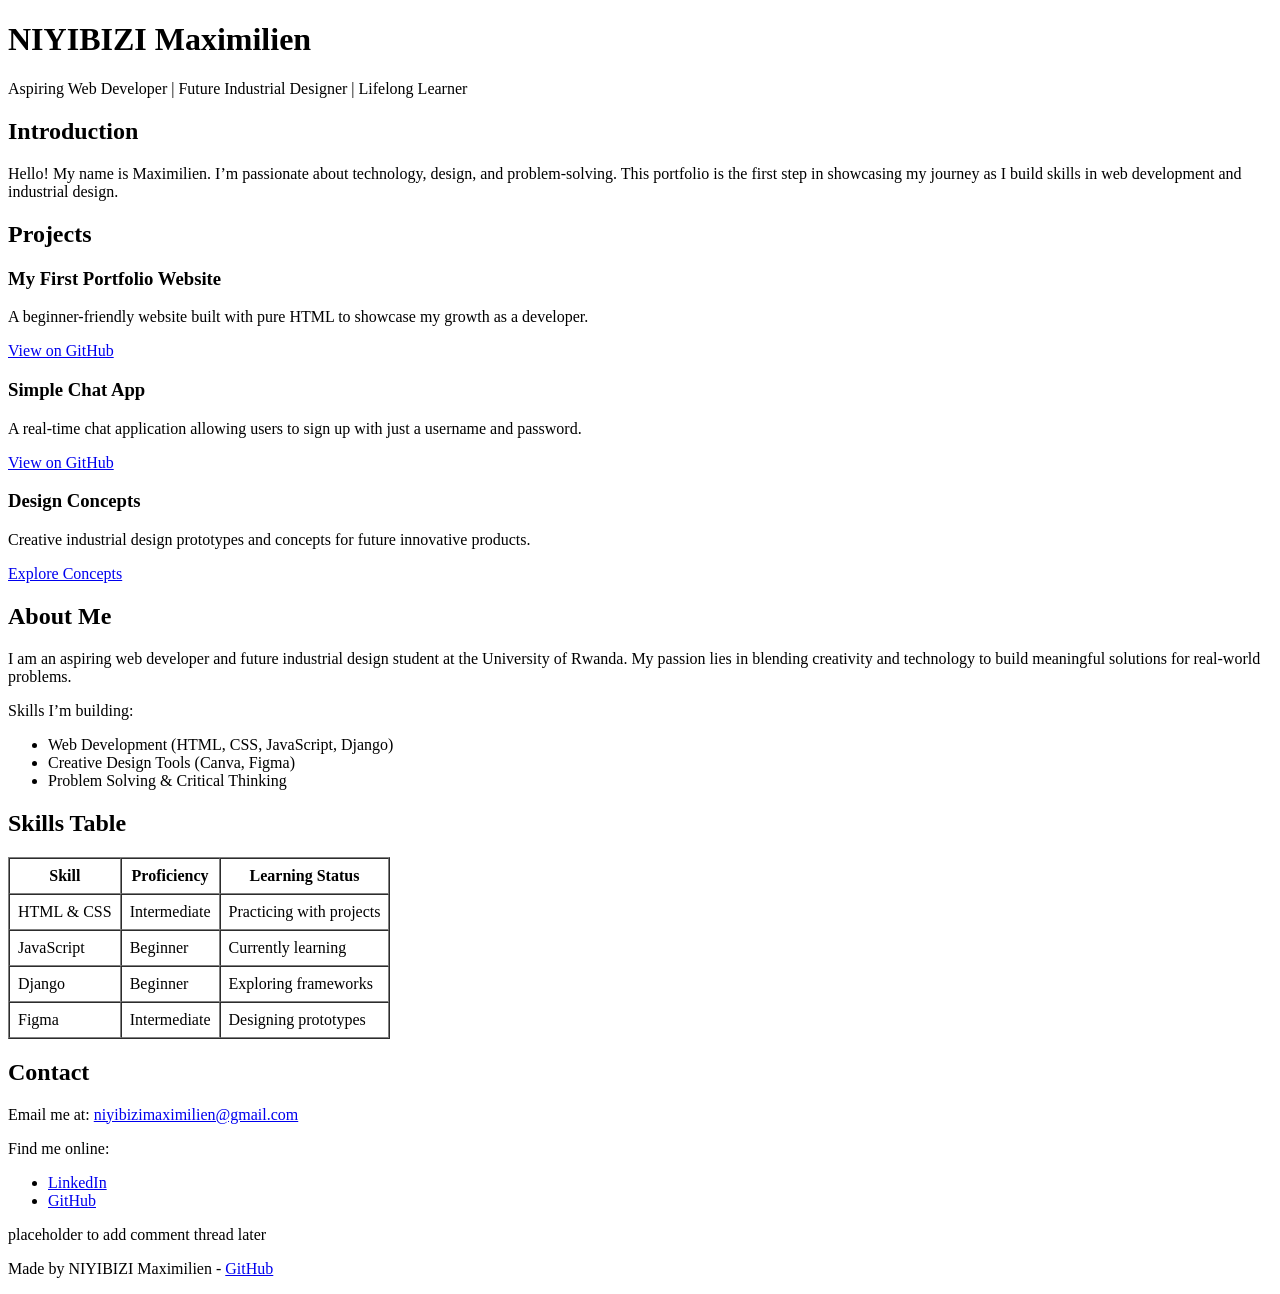
==== css_basic/index.html @ 4e803ac8 "Create index.html" ====
<!DOCTYPE html>
<html lang="en">
<head>
    <meta charset="utf-8">
    <title>NIYIBIZI Maximilien - Personal Portfolio</title>
    <meta name="viewport" content="width=device-width, initial-scale=1.0">
</head>
<body>
    <!-- Header -->
    <header>
        <h1>NIYIBIZI Maximilien</h1>
        <p>Aspiring Web Developer | Future Industrial Designer | Lifelong Learner</p>
    </header>

    <!-- Main Content -->
    <main>
        <!-- Article (portfolio content) -->
        <article>
            <!-- Introduction Section -->
            <section id="introduction">
                <h2>Introduction</h2>
                <p>Hello! My name is Maximilien. I’m passionate about technology, design, and problem-solving. This portfolio is the first step in showcasing my journey as I build skills in web development and industrial design.</p>
            </section>

            <!-- Projects Section -->
            <section id="projects">
                <h2>Projects</h2>

                <div class="project">
                    <h3>My First Portfolio Website</h3>
                    <p>A beginner-friendly website built with pure HTML to showcase my growth as a developer.</p>
                    <a href="https://github.com/niyibizimaximilien/My_First_Portfolio" target="_blank">View on GitHub</a>
                </div>

                <div class="project">
                    <h3>Simple Chat App</h3>
                    <p>A real-time chat application allowing users to sign up with just a username and password.</p>
                    <a href="https://github.com/niyibizimaximilien/chat-app" target="_blank">View on GitHub</a>
                </div>

                <div class="project">
                    <h3>Design Concepts</h3>
                    <p>Creative industrial design prototypes and concepts for future innovative products.</p>
                    <a href="https://www.behance.net" target="_blank">Explore Concepts</a>
                </div>
            </section>

            <!-- About Me Section -->
            <section id="about">
                <h2>About Me</h2>
                <p>I am an aspiring web developer and future industrial design student at the University of Rwanda. My passion lies in blending creativity and technology to build meaningful solutions for real-world problems.</p>
                <p>Skills I’m building:</p>
                <ul>
                    <li>Web Development (HTML, CSS, JavaScript, Django)</li>
                    <li>Creative Design Tools (Canva, Figma)</li>
                    <li>Problem Solving & Critical Thinking</li>
                </ul>
            </section>

            <!-- Skills Table Section -->
            <section id="skills">
                <h2>Skills Table</h2>
                <table border="1" cellpadding="8" cellspacing="0">
                    <thead>
                        <tr>
                            <th>Skill</th>
                            <th>Proficiency</th>
                            <th>Learning Status</th>
                        </tr>
                    </thead>
                    <tbody>
                        <tr>
                            <td>HTML & CSS</td>
                            <td>Intermediate</td>
                            <td>Practicing with projects</td>
                        </tr>
                        <tr>
                            <td>JavaScript</td>
                            <td>Beginner</td>
                            <td>Currently learning</td>
                        </tr>
                        <tr>
                            <td>Django</td>
                            <td>Beginner</td>
                            <td>Exploring frameworks</td>
                        </tr>
                        <tr>
                            <td>Figma</td>
                            <td>Intermediate</td>
                            <td>Designing prototypes</td>
                        </tr>
                    </tbody>
                </table>
            </section>

            <!-- Contact Section -->
            <section id="contact">
                <h2>Contact</h2>
                <p>Email me at: <a href="mailto:niyibizimaximilien@gmail.com">niyibizimaximilien@gmail.com</a></p>
                <p>Find me online:</p>
                <ul>
                    <li><a href="https://www.linkedin.com/in/niyibizi-maximilien" target="_blank">LinkedIn</a></li>
                    <li><a href="https://github.com/niyibizimaximilien" target="_blank">GitHub</a></li>
                </ul>
            </section>
        </article>

        <!-- Aside -->
        <aside>
            placeholder to add comment thread later
        </aside>
    </main>

    <!-- Footer -->
    <footer>
        <p>Made by NIYIBIZI Maximilien - <a href="https://github.com/niyibizimaximilien" target="_blank">GitHub</a></p>
    </footer>
</body>
</html>
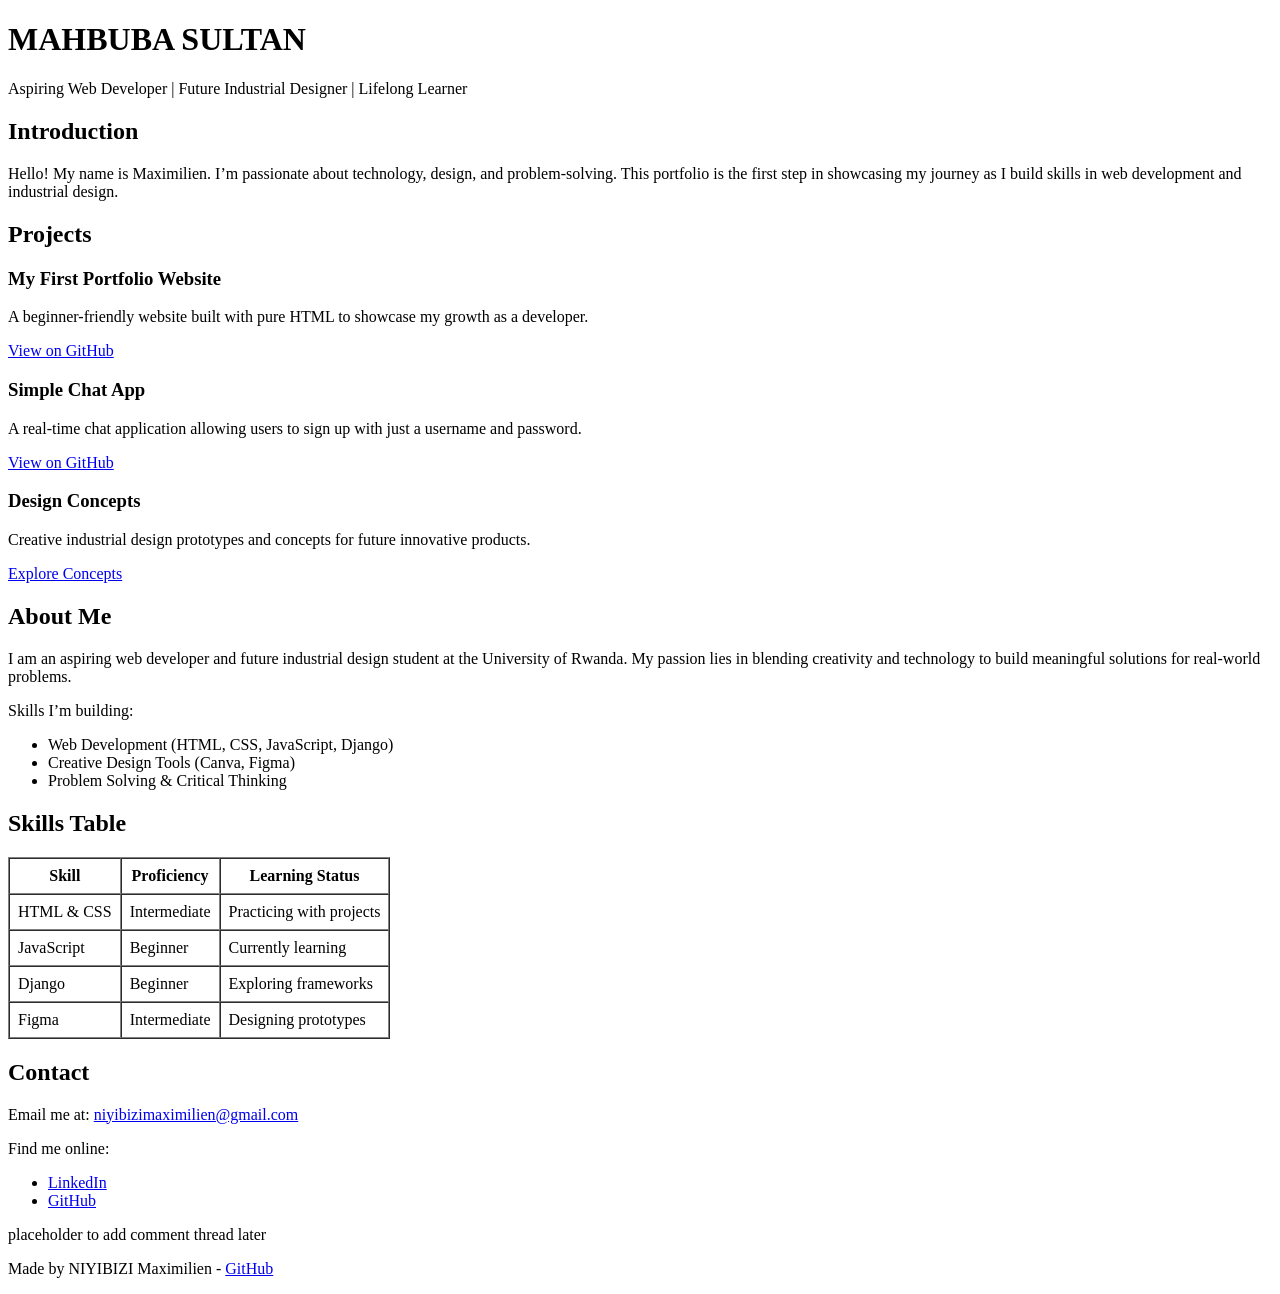
==== commit cedf8ddb: "Update index.html" ====
--- a/css_basic/index.html
+++ b/css_basic/index.html
@@ -2,13 +2,15 @@
 <html lang="en">
 <head>
     <meta charset="utf-8">
-    <title>NIYIBIZI Maximilien - Personal Portfolio</title>
+    <title> Personal Portfolio</title>
     <meta name="viewport" content="width=device-width, initial-scale=1.0">
+    <link href="base.css" rel="stylesheet">
+<link href="styles.css" rel="stylesheet">
 </head>
 <body>
     <!-- Header -->
     <header>
-        <h1>NIYIBIZI Maximilien</h1>
+        <h1>MAHBUBA SULTAN</h1>
         <p>Aspiring Web Developer | Future Industrial Designer | Lifelong Learner</p>
     </header>
 
--- a/css_basic/base.css
+++ b/css_basic/base.css
@@ -0,0 +1 @@
+
--- a/css_basic/styles.css
+++ b/css_basic/styles.css
@@ -0,0 +1 @@
+
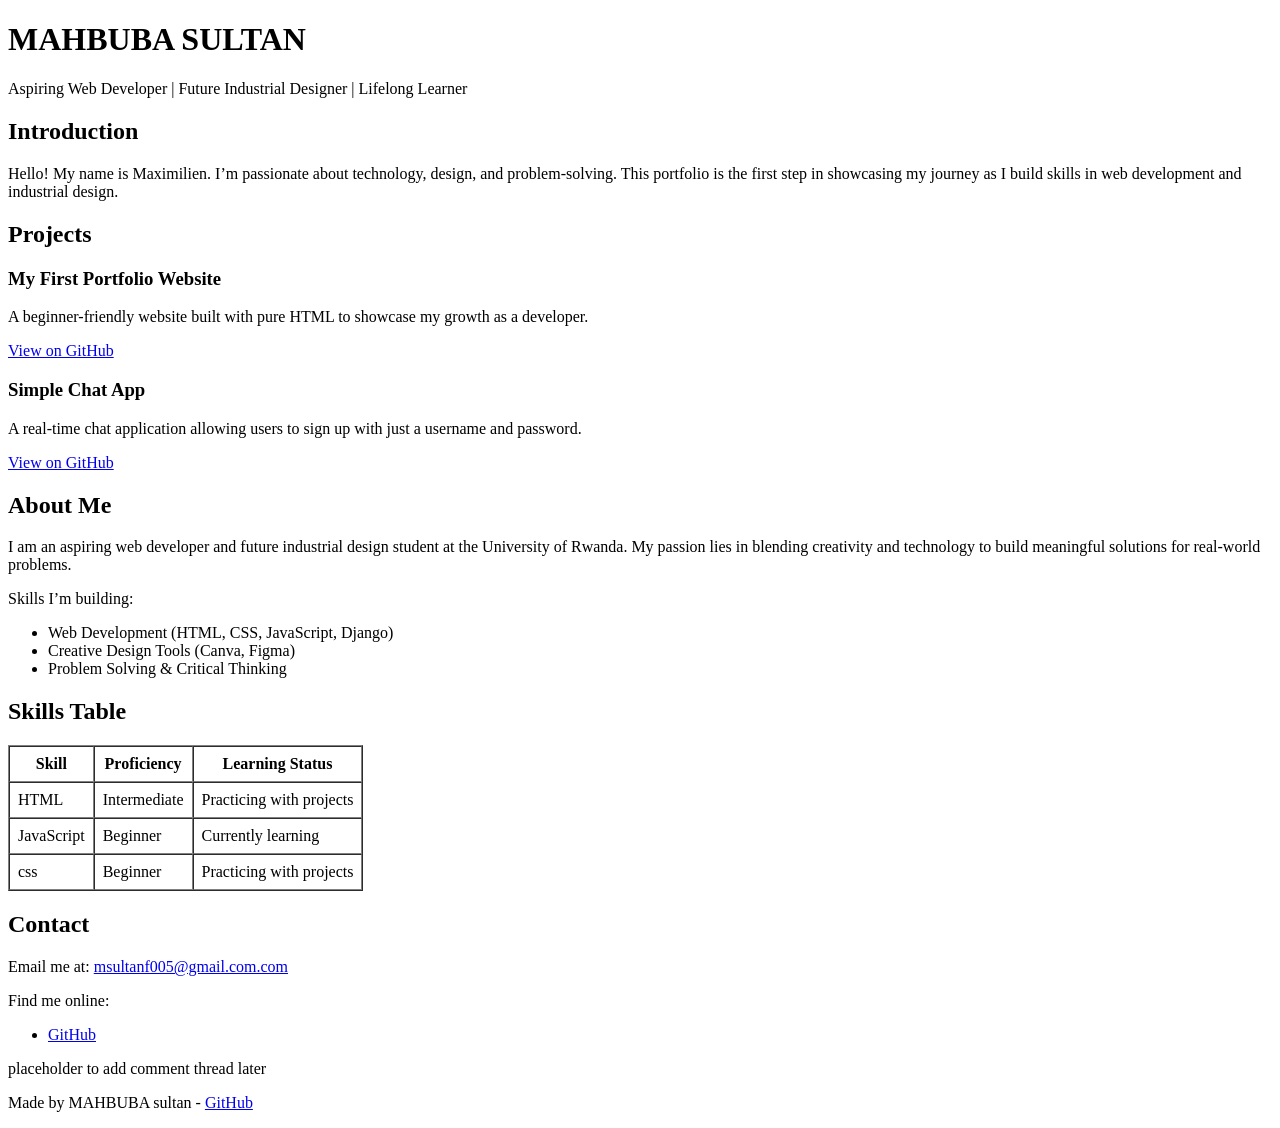
==== commit 5b6e1921: "Update index.html" ====
--- a/css_basic/index.html
+++ b/css_basic/index.html
@@ -2,7 +2,7 @@
 <html lang="en">
 <head>
     <meta charset="utf-8">
-    <title> Personal Portfolio</title>
+    <title> Mahbuaba sultan  Personal Portfolio</title>
     <meta name="viewport" content="width=device-width, initial-scale=1.0">
     <link href="base.css" rel="stylesheet">
 <link href="styles.css" rel="stylesheet">
@@ -31,20 +31,16 @@
                 <div class="project">
                     <h3>My First Portfolio Website</h3>
                     <p>A beginner-friendly website built with pure HTML to showcase my growth as a developer.</p>
-                    <a href="https://github.com/niyibizimaximilien/My_First_Portfolio" target="_blank">View on GitHub</a>
+                    <a href="#" target="_blank">View on GitHub</a>
                 </div>
 
                 <div class="project">
                     <h3>Simple Chat App</h3>
                     <p>A real-time chat application allowing users to sign up with just a username and password.</p>
-                    <a href="https://github.com/niyibizimaximilien/chat-app" target="_blank">View on GitHub</a>
+                    <a href="#" target="_blank">View on GitHub</a>
                 </div>
 
-                <div class="project">
-                    <h3>Design Concepts</h3>
-                    <p>Creative industrial design prototypes and concepts for future innovative products.</p>
-                    <a href="https://www.behance.net" target="_blank">Explore Concepts</a>
-                </div>
+              
             </section>
 
             <!-- About Me Section -->
@@ -72,7 +68,7 @@
                     </thead>
                     <tbody>
                         <tr>
-                            <td>HTML & CSS</td>
+                            <td>HTML </td>
                             <td>Intermediate</td>
                             <td>Practicing with projects</td>
                         </tr>
@@ -82,15 +78,11 @@
                             <td>Currently learning</td>
                         </tr>
                         <tr>
-                            <td>Django</td>
+                            <td>css</td>
                             <td>Beginner</td>
-                            <td>Exploring frameworks</td>
+                            <td>Practicing with projects</td>
                         </tr>
-                        <tr>
-                            <td>Figma</td>
-                            <td>Intermediate</td>
-                            <td>Designing prototypes</td>
-                        </tr>
+                       
                     </tbody>
                 </table>
             </section>
@@ -98,11 +90,11 @@
             <!-- Contact Section -->
             <section id="contact">
                 <h2>Contact</h2>
-                <p>Email me at: <a href="mailto:niyibizimaximilien@gmail.com">niyibizimaximilien@gmail.com</a></p>
+                <p>Email me at: <a href="msultanf005@gmail.com">msultanf005@gmail.com.com</a></p>
                 <p>Find me online:</p>
                 <ul>
-                    <li><a href="https://www.linkedin.com/in/niyibizi-maximilien" target="_blank">LinkedIn</a></li>
-                    <li><a href="https://github.com/niyibizimaximilien" target="_blank">GitHub</a></li>
+                
+                    <li><a href="https://github.com/mahbubasultan" target="_blank">GitHub</a></li>
                 </ul>
             </section>
         </article>
@@ -115,7 +107,7 @@
 
     <!-- Footer -->
     <footer>
-        <p>Made by NIYIBIZI Maximilien - <a href="https://github.com/niyibizimaximilien" target="_blank">GitHub</a></p>
+        <p>Made by MAHBUBA sultan - <a href="https://github.com/mahbubasultan" target="_blank">GitHub</a></p>
     </footer>
 </body>
 </html>
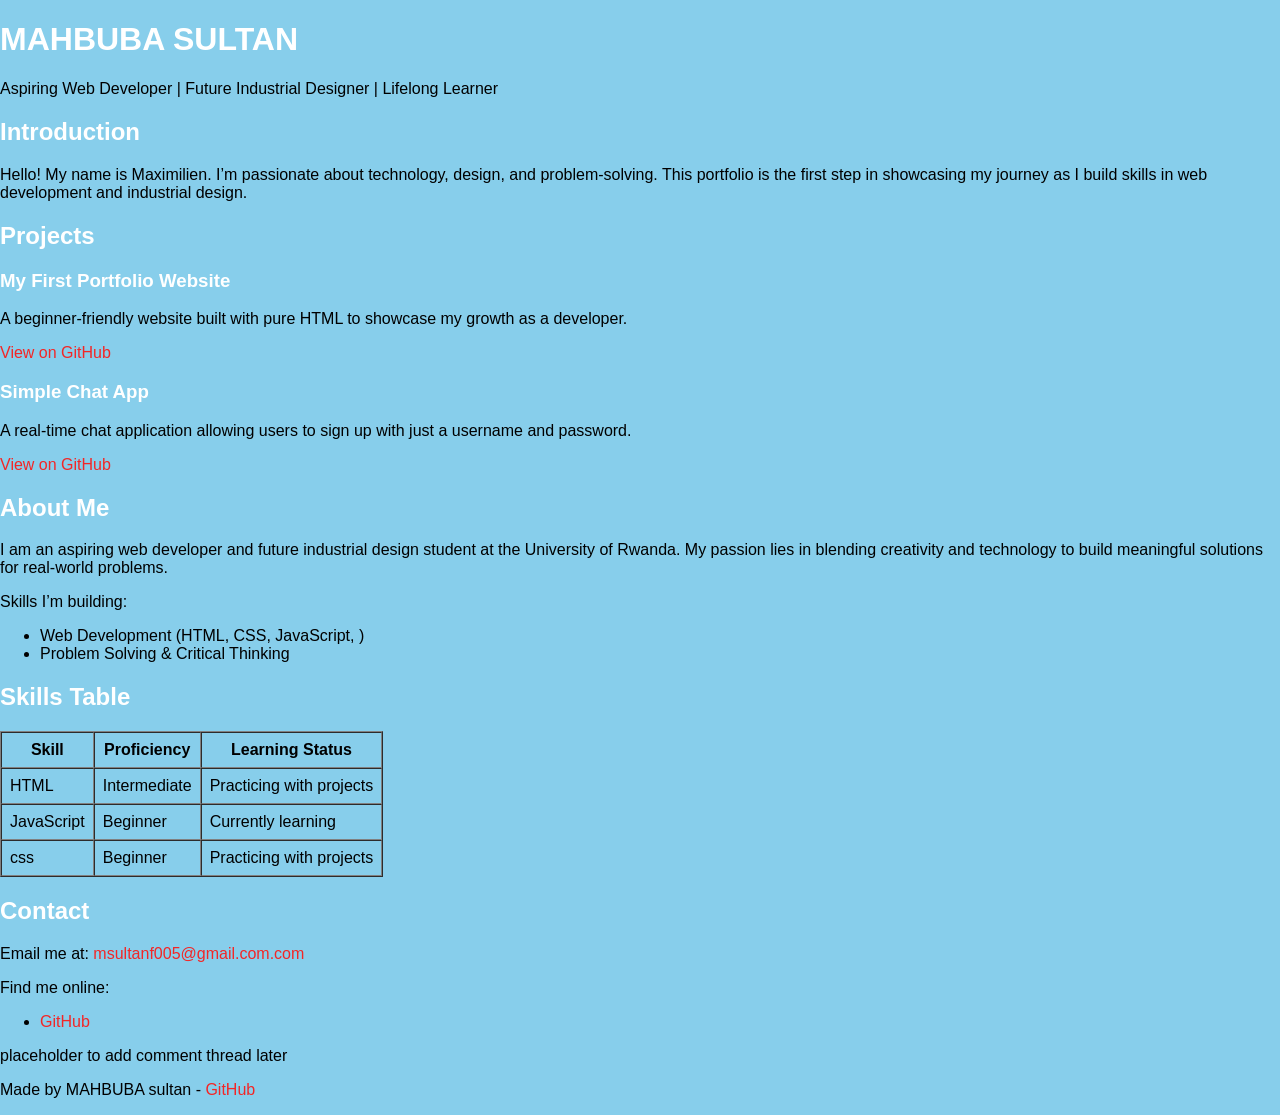
==== commit b5eeeab8: "Update index.html" ====
--- a/css_basic/index.html
+++ b/css_basic/index.html
@@ -49,8 +49,7 @@
                 <p>I am an aspiring web developer and future industrial design student at the University of Rwanda. My passion lies in blending creativity and technology to build meaningful solutions for real-world problems.</p>
                 <p>Skills I’m building:</p>
                 <ul>
-                    <li>Web Development (HTML, CSS, JavaScript, Django)</li>
-                    <li>Creative Design Tools (Canva, Figma)</li>
+                    <li>Web Development (HTML, CSS, JavaScript, )</li>
                     <li>Problem Solving & Critical Thinking</li>
                 </ul>
             </section>
--- a/css_basic/base.css
+++ b/css_basic/base.css
@@ -1 +1,16 @@
 
+body{
+    margin: 0;
+    padding: 0;
+    font-family: sans-serif;
+    background-color: skyblue;
+}
+
+h1,h2,h3{
+    color: #ffffff;
+}
+
+a{
+    text-decoration: none;
+    color: #f32626;
+}
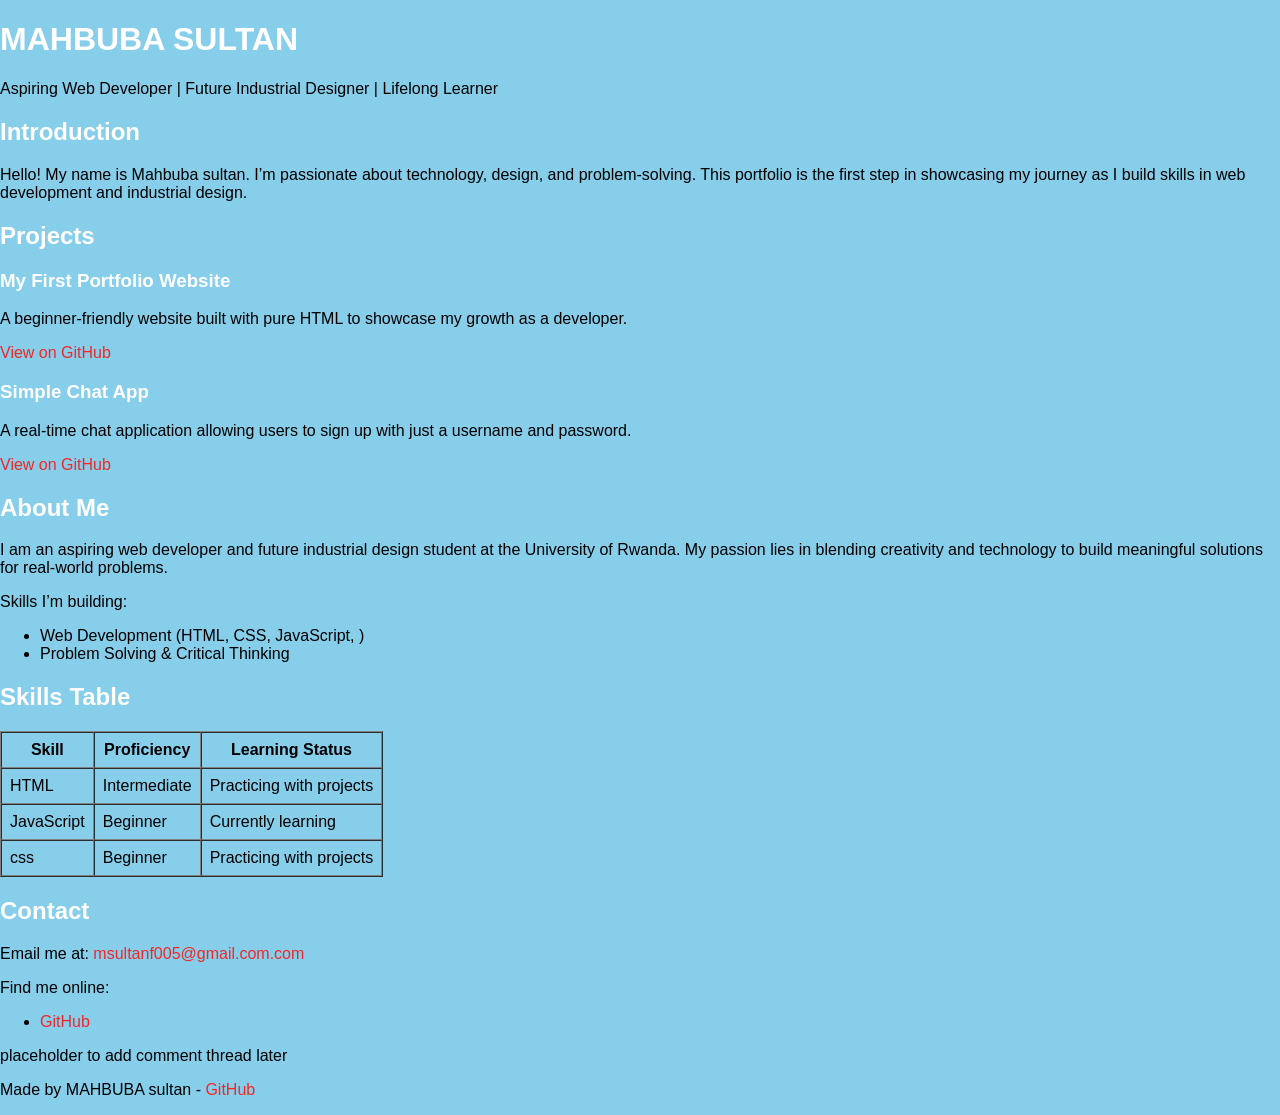
==== commit cbdd0368: "Update index.html" ====
--- a/css_basic/index.html
+++ b/css_basic/index.html
@@ -4,8 +4,10 @@
     <meta charset="utf-8">
     <title> Mahbuaba sultan  Personal Portfolio</title>
     <meta name="viewport" content="width=device-width, initial-scale=1.0">
+    
     <link href="base.css" rel="stylesheet">
-<link href="styles.css" rel="stylesheet">
+    <link href="styles.css" rel="stylesheet">
+
 </head>
 <body>
     <!-- Header -->
@@ -21,7 +23,7 @@
             <!-- Introduction Section -->
             <section id="introduction">
                 <h2>Introduction</h2>
-                <p>Hello! My name is Maximilien. I’m passionate about technology, design, and problem-solving. This portfolio is the first step in showcasing my journey as I build skills in web development and industrial design.</p>
+                <p>Hello! My name is Mahbuba sultan. I’m passionate about technology, design, and problem-solving. This portfolio is the first step in showcasing my journey as I build skills in web development and industrial design.</p>
             </section>
 
             <!-- Projects Section -->
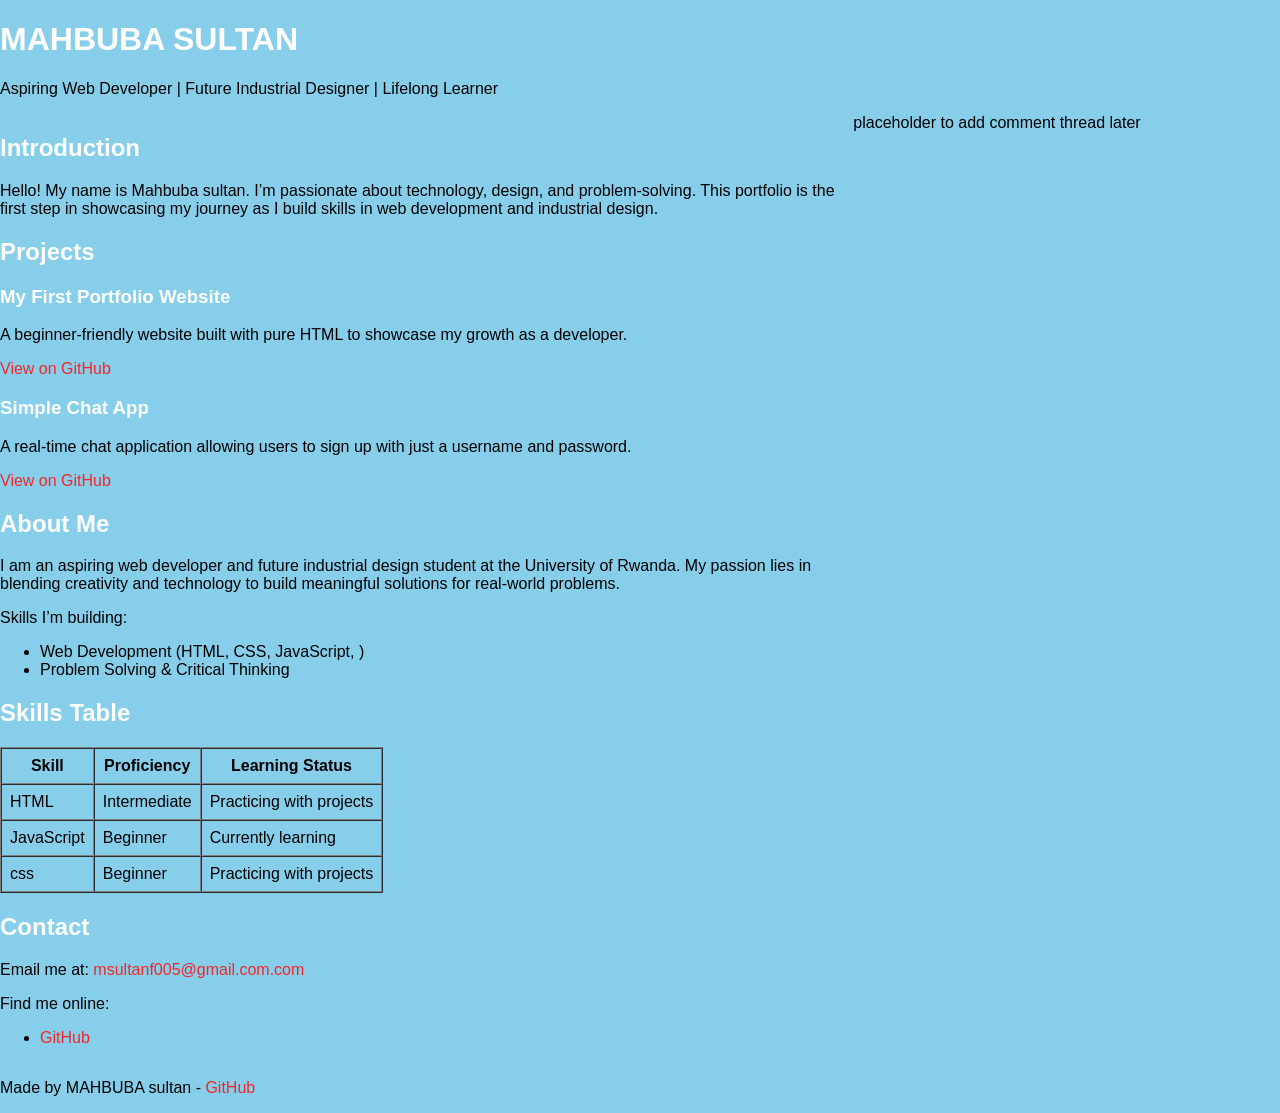
==== commit c03f5480: "Update index.html" ====
--- a/css_basic/index.html
+++ b/css_basic/index.html
@@ -9,7 +9,7 @@
     <link href="styles.css" rel="stylesheet">
 
 </head>
-<body>
+<body class="works_on_smartphone">
     <!-- Header -->
     <header>
         <h1>MAHBUBA SULTAN</h1>
--- a/css_basic/styles.css
+++ b/css_basic/styles.css
@@ -1 +1,21 @@
+body{
+    display: flex;
+    flex-direction: column;
+}
+main{
+ display: flex;
+ flex-direction: row;
+ flex: auto;
+}
 
+
+
+article{
+    flex: 2;
+    overflow-y: auto;
+}
+
+aside{
+    flex: 1;
+    overflow-y: auto;
+}
